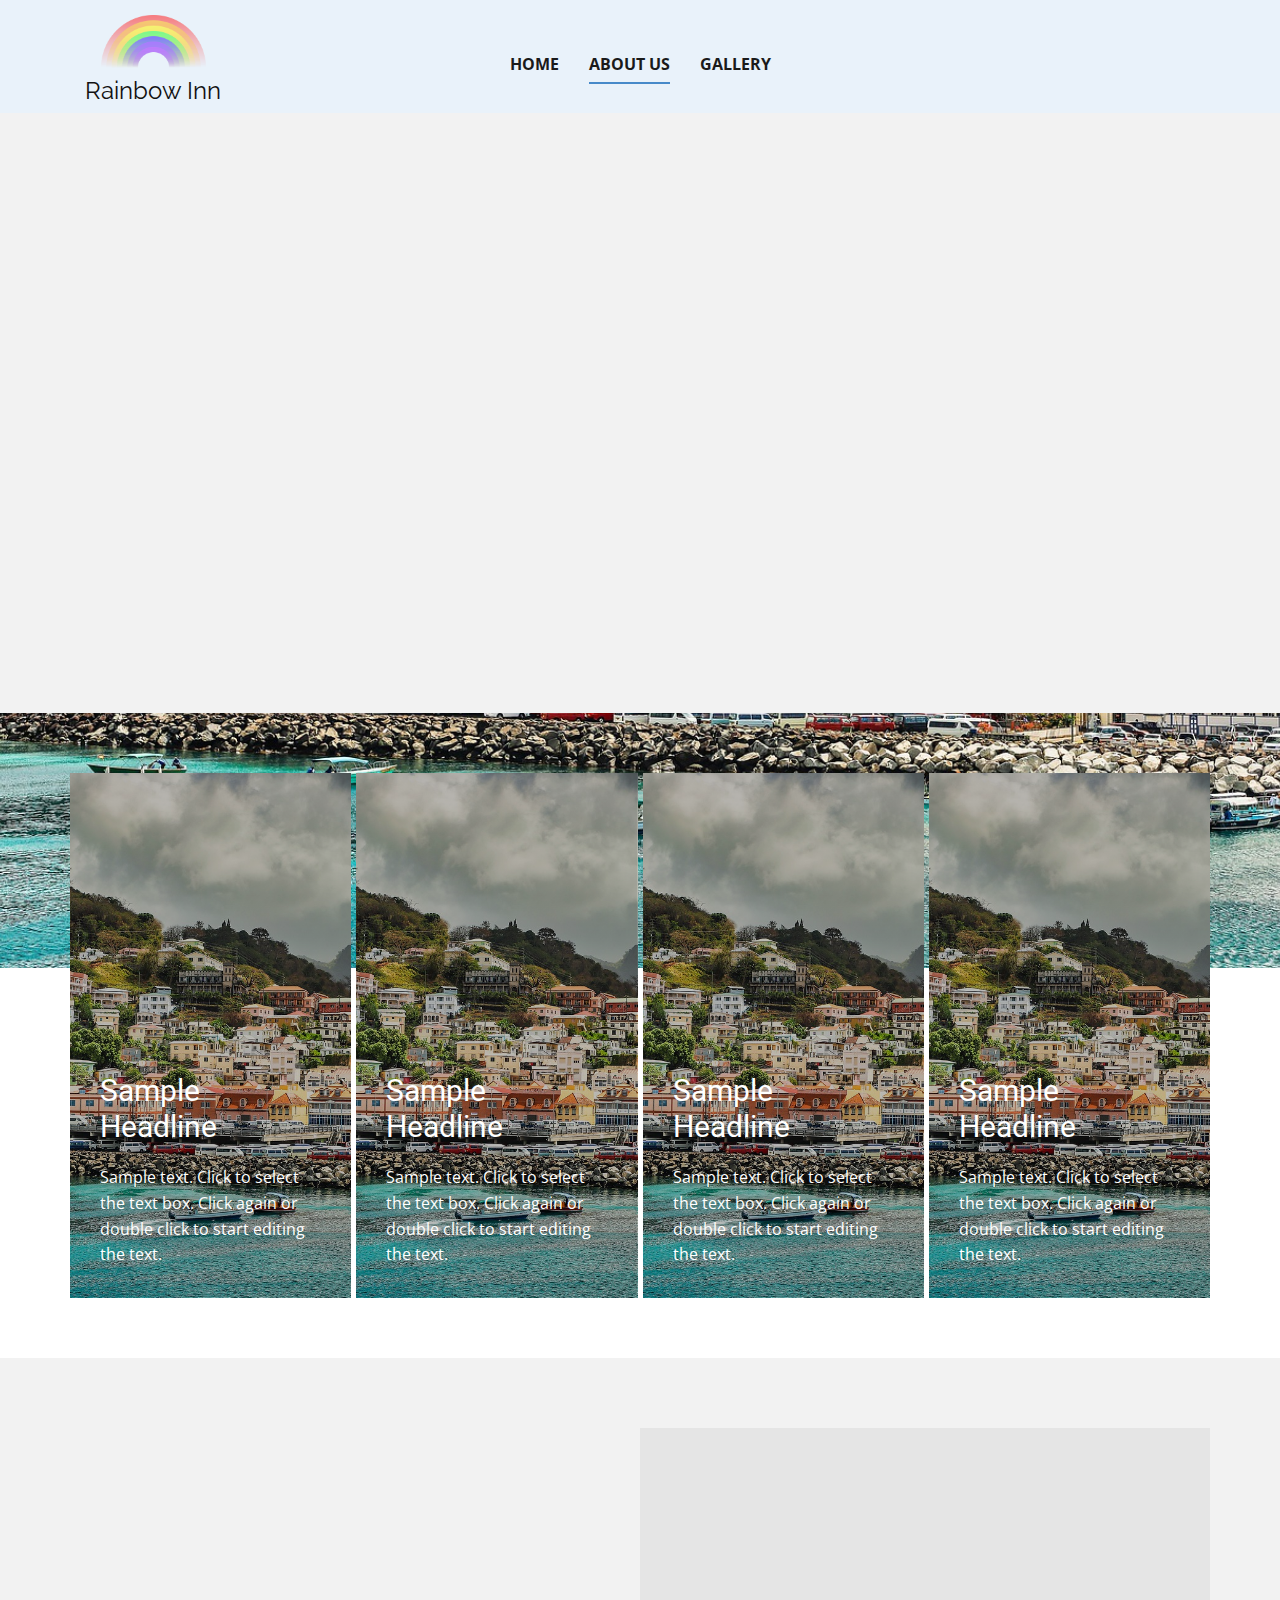
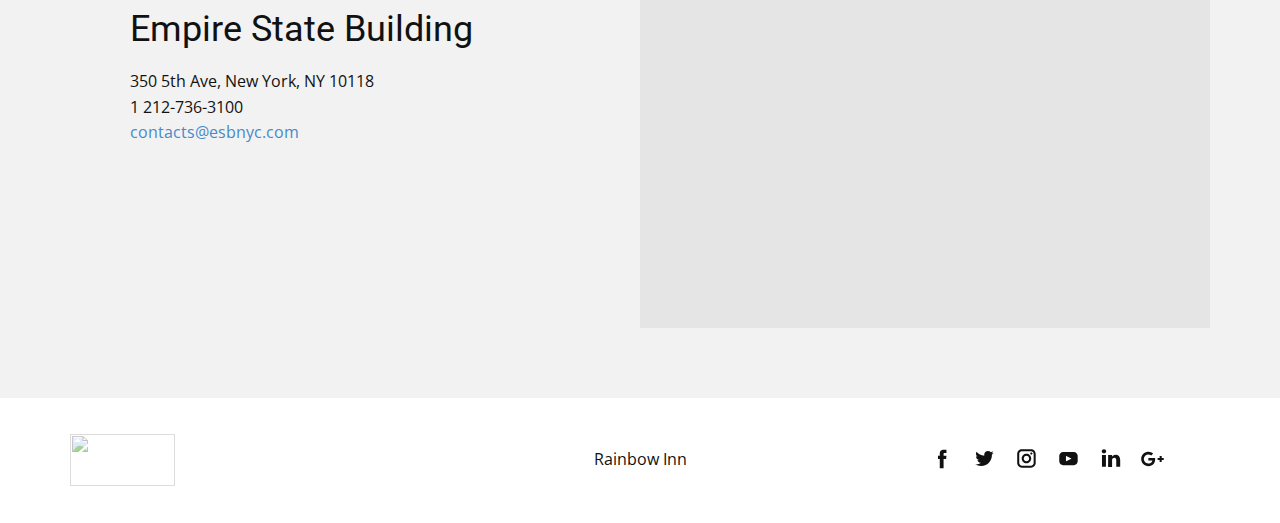
==== About-Us.html @ d0159010 "Initial Commit" ====
<!DOCTYPE html>
<html style="font-size: 16px;">
  <head>
    <meta name="viewport" content="width=device-width, initial-scale=1.0">
    <meta charset="utf-8">
    <meta name="keywords" content="Empire State Building">
    <meta name="description" content="">
    <meta name="page_type" content="np-template-header-footer-from-plugin">
    <title>About Us</title>
    <link rel="stylesheet" href="nicepage.css" media="screen">
<link rel="stylesheet" href="About-Us.css" media="screen">
    <script class="u-script" type="text/javascript" src="jquery.js" defer=""></script>
    <script class="u-script" type="text/javascript" src="nicepage.js" defer=""></script>
    <link id="u-theme-google-font" rel="stylesheet" href="https://fonts.googleapis.com/css?family=Roboto:100,100i,300,300i,400,400i,500,500i,700,700i,900,900i|Open+Sans:300,300i,400,400i,600,600i,700,700i,800,800i">
    <link id="u-page-google-font" rel="stylesheet" href="https://fonts.googleapis.com/css?family=Raleway:100,100i,200,200i,300,300i,400,400i,500,500i,600,600i,700,700i,800,800i,900,900i">
    
    
    
    
    <script type="application/ld+json">{
		"@context": "http://schema.org",
		"@type": "Organization",
		"name": "Rainbow Inn",
		"logo": "images/7df0382cdc7d8de28cac7a9f4292e8e5d2617d227ae43ba54a61b030c75d35586cf0c6c5a8ab8d5fbedef10ab92bbc5aa937af5728e6283ff53978_1280.png",
		"sameAs": []
}</script>
    <meta name="theme-color" content="#478ac9">
    <meta property="og:title" content="About Us">
    <meta property="og:description" content="">
    <meta property="og:type" content="website">
  </head>
  <body class="u-body"><header class="u-clearfix u-header u-palette-1-light-3 u-sticky u-header" id="sec-ee8e"><div class="u-clearfix u-sheet u-sheet-1">
        <a href="Home.html" data-page-id="589617889" class="u-image u-image-default u-logo u-opacity u-opacity-55 u-image-1" data-image-width="1280" data-image-height="640" title="Home">
          <img src="images/7df0382cdc7d8de28cac7a9f4292e8e5d2617d227ae43ba54a61b030c75d35586cf0c6c5a8ab8d5fbedef10ab92bbc5aa937af5728e6283ff53978_1280.png" class="u-logo-image u-logo-image-1">
        </a>
        <nav class="u-menu u-menu-dropdown u-offcanvas u-menu-1">
          <div class="menu-collapse" style="font-size: 1rem; letter-spacing: 0px; font-weight: 700; text-transform: uppercase;">
            <a class="u-button-style u-custom-active-border-color u-custom-active-color u-custom-border u-custom-border-color u-custom-borders u-custom-hover-border-color u-custom-hover-color u-custom-left-right-menu-spacing u-custom-padding-bottom u-custom-text-active-color u-custom-text-color u-custom-text-hover-color u-custom-top-bottom-menu-spacing u-nav-link u-text-active-palette-1-base u-text-hover-palette-2-base" href="#">
              <svg><use xmlns:xlink="http://www.w3.org/1999/xlink" xlink:href="#menu-hamburger"></use></svg>
              <svg version="1.1" xmlns="http://www.w3.org/2000/svg" xmlns:xlink="http://www.w3.org/1999/xlink"><defs><symbol id="menu-hamburger" viewBox="0 0 16 16" style="width: 16px; height: 16px;"><rect y="1" width="16" height="2"></rect><rect y="7" width="16" height="2"></rect><rect y="13" width="16" height="2"></rect>
</symbol>
</defs></svg>
            </a>
          </div>
          <div class="u-custom-menu u-nav-container">
            <ul class="u-nav u-spacing-30 u-unstyled u-nav-1"><li class="u-nav-item"><a class="u-border-2 u-border-active-palette-1-base u-border-hover-palette-1-light-1 u-border-no-left u-border-no-right u-border-no-top u-button-style u-nav-link u-text-active-grey-90 u-text-grey-90 u-text-hover-grey-90" href="Home.html" style="padding: 10px 0px;">Home</a>
</li><li class="u-nav-item"><a class="u-border-2 u-border-active-palette-1-base u-border-hover-palette-1-light-1 u-border-no-left u-border-no-right u-border-no-top u-button-style u-nav-link u-text-active-grey-90 u-text-grey-90 u-text-hover-grey-90" href="About-Us.html" style="padding: 10px 0px;">About Us</a>
</li><li class="u-nav-item"><a class="u-border-2 u-border-active-palette-1-base u-border-hover-palette-1-light-1 u-border-no-left u-border-no-right u-border-no-top u-button-style u-nav-link u-text-active-grey-90 u-text-grey-90 u-text-hover-grey-90" href="Gallery.html" style="padding: 10px 0px;">Gallery</a>
</li></ul>
          </div>
          <div class="u-custom-menu u-nav-container-collapse">
            <div class="u-black u-container-style u-inner-container-layout u-opacity u-opacity-95 u-sidenav">
              <div class="u-inner-container-layout u-sidenav-overflow">
                <div class="u-menu-close"></div>
                <ul class="u-align-center u-nav u-popupmenu-items u-unstyled u-nav-2"><li class="u-nav-item"><a class="u-button-style u-nav-link" href="Home.html" style="padding: 10px 0px;">Home</a>
</li><li class="u-nav-item"><a class="u-button-style u-nav-link" href="About-Us.html" style="padding: 10px 0px;">About Us</a>
</li><li class="u-nav-item"><a class="u-button-style u-nav-link" href="Gallery.html" style="padding: 10px 0px;">Gallery</a>
</li></ul>
              </div>
            </div>
            <div class="u-black u-menu-overlay u-opacity u-opacity-70"></div>
          </div>
        </nav>
        <h4 class="u-custom-font u-font-raleway u-text u-text-default u-text-1">Rainbow Inn</h4>
      </div><style class="u-sticky-style" data-style-id="2ab4">.u-sticky-fixed.u-sticky-2ab4:before, .u-body.u-sticky-fixed .u-sticky-2ab4:before {
border-color: #ffffff !important; border-width: 2px !important; borders: top right bottom left !important
}</style></header>
    <section class="skrollable u-clearfix u-grey-5 u-section-1" id="sec-ead8">
      <div class="u-clearfix u-sheet u-sheet-1">
        <div class="u-align-left u-expanded-width u-left-0 u-video u-video-1">
          <div class="embed-responsive embed-responsive-1">
            <iframe style="position: absolute;top: 0;left: 0;width: 100%;height: 100%;" class="embed-responsive-item" src="https://www.youtube.com/embed/Of2XipW2kNY?playlist=Of2XipW2kNY&amp;loop=1&amp;mute=1&amp;showinfo=0&amp;controls=0&amp;start=0" frameborder="0" allowfullscreen=""></iframe>
          </div>
        </div>
      </div>
    </section>
    <section class="skrollable u-clearfix u-image u-parallax u-section-2" id="sec-18a9" data-image-width="1280" data-image-height="853">
      <div class="u-clearfix u-sheet u-valign-middle u-sheet-1">
        <div class="u-layout-grid u-list u-list-1">
          <div class="u-repeater u-repeater-1">
            <div class="u-container-style u-image u-list-item u-repeater-item u-shading u-image-1" data-image-width="2000" data-image-height="1333">
              <div class="u-container-layout u-similar-container u-valign-top u-container-layout-1">
                <h3 class="u-text u-text-default u-text-1">Sample Headline</h3>
                <p class="u-text u-text-default u-text-2">Sample text. Click to select the text box. Click again or double click to start editing the text.</p>
              </div>
            </div>
            <div class="u-container-style u-image u-list-item u-repeater-item u-shading u-image-2" data-image-width="2000" data-image-height="1333">
              <div class="u-container-layout u-similar-container u-valign-top u-container-layout-2">
                <h3 class="u-text u-text-default u-text-3">Sample Headline</h3>
                <p class="u-text u-text-default u-text-4">Sample text. Click to select the text box. Click again or double click to start editing the text.</p>
              </div>
            </div>
            <div class="u-container-style u-image u-list-item u-repeater-item u-shading u-image-3" data-image-width="2000" data-image-height="1333">
              <div class="u-container-layout u-similar-container u-valign-top u-container-layout-3">
                <h3 class="u-text u-text-default u-text-5">Sample Headline</h3>
                <p class="u-text u-text-default u-text-6">Sample text. Click to select the text box. Click again or double click to start editing the text.</p>
              </div>
            </div>
            <div class="u-container-style u-image u-list-item u-repeater-item u-shading u-image-4" data-image-width="2000" data-image-height="1333">
              <div class="u-container-layout u-similar-container u-valign-top u-container-layout-4">
                <h3 class="u-text u-text-default u-text-7">Sample Headline</h3>
                <p class="u-text u-text-default u-text-8">Sample text. Click to select the text box. Click again or double click to start editing the text.</p>
              </div>
            </div>
          </div>
        </div>
      </div>
    </section>
    <section class="u-clearfix u-grey-5 u-lightbox u-section-3" id="sec-ed2c">
      <div class="u-clearfix u-sheet u-sheet-1">
        <div class="u-clearfix u-expanded-width u-layout-wrap u-layout-wrap-1">
          <div class="u-layout">
            <div class="u-layout-row">
              <div class="u-align-left u-container-style u-layout-cell u-left-cell u-size-30 u-layout-cell-1">
                <div class="u-container-layout u-valign-middle u-container-layout-1">
                  <h2 class="u-text u-text-1">Empire State Building</h2>
                  <p class="u-text u-text-2">350 5th Ave, New York, NY 10118</p>
                  <p class="u-text u-text-3">1 212-736-3100</p>
                  <p class="u-text u-text-4">
                    <a href="mailto:contacts@esbnyc.com">contacts@esbnyc.com</a>
                  </p>
                </div>
              </div>
              <div class="u-container-style u-layout-cell u-right-cell u-size-30 u-layout-cell-2">
                <div class="u-container-layout u-container-layout-2">
                  <div class="u-expanded u-grey-10 u-map u-map-1">
                    <div class="embed-responsive">
                      <iframe class="embed-responsive-item" src="//maps.google.com/maps?output=embed&amp;q=Grenada&amp;z=11&amp;t=m" data-map="[base64]"></iframe>
                    </div>
                  </div>
                </div>
              </div>
            </div>
          </div>
        </div>
      </div>
    </section>
    
    
    <footer class="u-align-center-md u-align-center-sm u-align-center-xs u-clearfix u-footer u-white u-footer" id="sec-2199"><div class="u-clearfix u-sheet u-sheet-1">
        <p class="u-align-center-lg u-align-center-md u-align-center-xl u-text u-text-1">Rainbow Inn</p>
        <div class="u-social-icons u-spacing-19 u-social-icons-1">
          <a class="u-social-url" target="_blank" href=""><span class="u-icon u-icon-circle u-social-facebook u-social-icon u-icon-1"><svg class="u-svg-link" preserveAspectRatio="xMidYMin slice" viewBox="0 0 112.2 112.2" style="undefined"><use xmlns:xlink="http://www.w3.org/1999/xlink" xlink:href="#svg-ef73"></use></svg><svg x="0px" y="0px" viewBox="0 0 112.2 112.2" enable-background="new 0 0 112.2 112.2" xml:space="preserve" id="svg-ef73" class="u-svg-content"><path d="M75.5,28.8H65.4c-1.5,0-4,0.9-4,4.3v9.4h13.9l-1.5,15.8H61.4v45.1H42.8V58.3h-8.8V42.4h8.8V32.2 c0-7.4,3.4-18.8,18.8-18.8h13.8v15.4H75.5z"></path></svg></span>
          </a>
          <a class="u-social-url" target="_blank" href=""><span class="u-icon u-icon-circle u-social-icon u-social-twitter u-icon-2"><svg class="u-svg-link" preserveAspectRatio="xMidYMin slice" viewBox="0 0 112.2 112.2" style="undefined"><use xmlns:xlink="http://www.w3.org/1999/xlink" xlink:href="#svg-3384"></use></svg><svg x="0px" y="0px" viewBox="0 0 112.2 112.2" enable-background="new 0 0 112.2 112.2" xml:space="preserve" id="svg-3384" class="u-svg-content"><path d="M92.2,38.2c0,0.8,0,1.6,0,2.3c0,24.3-18.6,52.4-52.6,52.4c-10.6,0.1-20.2-2.9-28.5-8.2 c1.4,0.2,2.9,0.2,4.4,0.2c8.7,0,16.7-2.9,23-7.9c-8.1-0.2-14.9-5.5-17.3-12.8c1.1,0.2,2.4,0.2,3.4,0.2c1.6,0,3.3-0.2,4.8-0.7 c-8.4-1.6-14.9-9.2-14.9-18c0-0.2,0-0.2,0-0.2c2.5,1.4,5.4,2.2,8.4,2.3c-5-3.3-8.3-8.9-8.3-15.4c0-3.4,1-6.5,2.5-9.2 c9.1,11.1,22.7,18.5,38,19.2c-0.2-1.4-0.4-2.8-0.4-4.3c0.1-10,8.3-18.2,18.5-18.2c5.4,0,10.1,2.2,13.5,5.7c4.3-0.8,8.1-2.3,11.7-4.5 c-1.4,4.3-4.3,7.9-8.1,10.1c3.7-0.4,7.3-1.4,10.6-2.9C98.9,32.3,95.7,35.5,92.2,38.2z"></path></svg></span>
          </a>
          <a class="u-social-url" target="_blank" href=""><span class="u-icon u-icon-circle u-social-icon u-social-instagram u-icon-3"><svg class="u-svg-link" preserveAspectRatio="xMidYMin slice" viewBox="0 0 112.2 112.2" style="undefined"><use xmlns:xlink="http://www.w3.org/1999/xlink" xlink:href="#svg-f167"></use></svg><svg x="0px" y="0px" viewBox="0 0 112.2 112.2" enable-background="new 0 0 112.2 112.2" xml:space="preserve" id="svg-f167" class="u-svg-content"><path d="M55.9,32.9c-12.8,0-23.2,10.4-23.2,23.2s10.4,23.2,23.2,23.2s23.2-10.4,23.2-23.2S68.7,32.9,55.9,32.9z M55.9,69.4c-7.4,0-13.3-6-13.3-13.3c-0.1-7.4,6-13.3,13.3-13.3s13.3,6,13.3,13.3C69.3,63.5,63.3,69.4,55.9,69.4z"></path><path d="M79.7,26.8c-3,0-5.4,2.5-5.4,5.4s2.5,5.4,5.4,5.4c3,0,5.4-2.5,5.4-5.4S82.7,26.8,79.7,26.8z"></path><path d="M78.2,11H33.5C21,11,10.8,21.3,10.8,33.7v44.7c0,12.6,10.2,22.8,22.7,22.8h44.7c12.6,0,22.7-10.2,22.7-22.7 V33.7C100.8,21.1,90.6,11,78.2,11z M91,78.4c0,7.1-5.8,12.8-12.8,12.8H33.5c-7.1,0-12.8-5.8-12.8-12.8V33.7 c0-7.1,5.8-12.8,12.8-12.8h44.7c7.1,0,12.8,5.8,12.8,12.8V78.4z"></path></svg></span>
          </a>
          <a class="u-social-url" target="_blank" href=""><span class="u-icon u-icon-circle u-social-icon u-social-youtube u-icon-4"><svg class="u-svg-link" preserveAspectRatio="xMidYMin slice" viewBox="0 0 112.2 112.2" style="undefined"><use xmlns:xlink="http://www.w3.org/1999/xlink" xlink:href="#svg-7b41"></use></svg><svg x="0px" y="0px" viewBox="0 0 112.2 112.2" enable-background="new 0 0 112.2 112.2" xml:space="preserve" id="svg-7b41" class="u-svg-content"><path d="M82.3,24H29.7C19.3,24,11,32.5,11,43v26.7c0,10.5,8.3,19,18.7,19h52.5c10.3,0,18.7-8.5,18.7-19V43 C101,32.5,92.7,24,82.3,24L82.3,24z M69.7,57.6L45.1,69.5c-0.7,0.2-1.4-0.2-1.4-0.8V44.1c0-0.7,0.8-1.3,1.4-0.8l24.6,12.6 C70.4,56.2,70.4,57.3,69.7,57.6L69.7,57.6z"></path></svg></span>
          </a>
          <a class="u-social-url" target="_blank" href=""><span class="u-icon u-icon-circle u-social-icon u-social-linkedin u-icon-5"><svg class="u-svg-link" preserveAspectRatio="xMidYMin slice" viewBox="0 0 112.2 112.2" style="undefined"><use xmlns:xlink="http://www.w3.org/1999/xlink" xlink:href="#svg-8454"></use></svg><svg x="0px" y="0px" viewBox="0 0 112.2 112.2" enable-background="new 0 0 112.2 112.2" xml:space="preserve" id="svg-8454" class="u-svg-content"><path d="M33.8,96.8H14.5v-58h19.3V96.8z M24.1,30.9L24.1,30.9c-6.6,0-10.8-4.5-10.8-10.1c0-5.8,4.3-10.1,10.9-10.1 S34.9,15,35.1,20.8C35.1,26.4,30.8,30.9,24.1,30.9z M103.3,96.8H84.1v-31c0-7.8-2.7-13.1-9.8-13.1c-5.3,0-8.5,3.6-9.9,7.1 c-0.6,1.3-0.6,3-0.6,4.8V97H44.5c0,0,0.3-52.6,0-58h19.3v8.2c2.6-3.9,7.2-9.6,17.4-9.6c12.7,0,22.2,8.4,22.2,26.1V96.8z"></path></svg></span>
          </a>
          <a class="u-social-url" target="_blank" href=""><span class="u-icon u-icon-circle u-social-google u-social-icon u-icon-6"><svg class="u-svg-link" preserveAspectRatio="xMidYMin slice" viewBox="0 0 112.2 112.2" style="undefined"><use xmlns:xlink="http://www.w3.org/1999/xlink" xlink:href="#svg-c88c"></use></svg><svg x="0px" y="0px" viewBox="0 0 112.2 112.2" enable-background="new 0 0 112.2 112.2" xml:space="preserve" id="svg-c88c" class="u-svg-content"><path d="M62.2,81.6c-8.6,11.2-24.6,14.4-37.6,10C10.9,87,0.8,73.2,1,58.5c-0.8-18,15.2-34.6,33.1-34.9 c9.2-0.8,18.2,2.7,25,8.6c-2.9,3.1-5.7,6.2-8.9,9.2c-6.2-3.8-13.5-6.5-20.6-4C18.1,40.7,11,54.2,15.4,65.6 c3.5,11.8,17.8,18.3,29.2,13.2c5.8-2.1,9.7-7.4,11.3-13.2c-6.6-0.1-13.2,0-20.1-0.3c0-3.9,0-7.9,0-11.9c11.2,0,22.2,0,33.3,0 C69.9,63.4,68.3,73.9,62.2,81.6z M110.9,63.7c-3.4,0-6.6,0-10,0c0,3.4,0,6.6,0,10c-3.4,0-6.6,0-10,0c0-3.4,0-6.6,0-10 c-3.4,0-6.6,0-10,0c0-3.4,0-6.6,0-10c3.4,0,6.6,0,10,0c0-3.4,0-6.6,0.1-10c3.4,0,6.6,0,10,0c0,3.4,0,6.6,0,10c3.4,0,6.6,0,10,0 C110.9,56.9,110.9,60.3,110.9,63.7z"></path></svg></span>
          </a>
        </div>
        <a href="https://nicepage.com" class="u-image u-image-default u-logo u-opacity u-opacity-55 u-image-1" data-image-width="1280" data-image-height="640">
          <img src="https://pixabay.com/get/g58e4aa612a7df0382cdc7d8de28cac7a9f4292e8e5d2617d227ae43ba54a61b030c75d35586cf0c6c5a8ab8d5fbedef10ab92bbc5aa937af5728e6283ff53978_1280.png" class="u-logo-image u-logo-image-1">
        </a>
      </div></footer>
  </body>
</html>
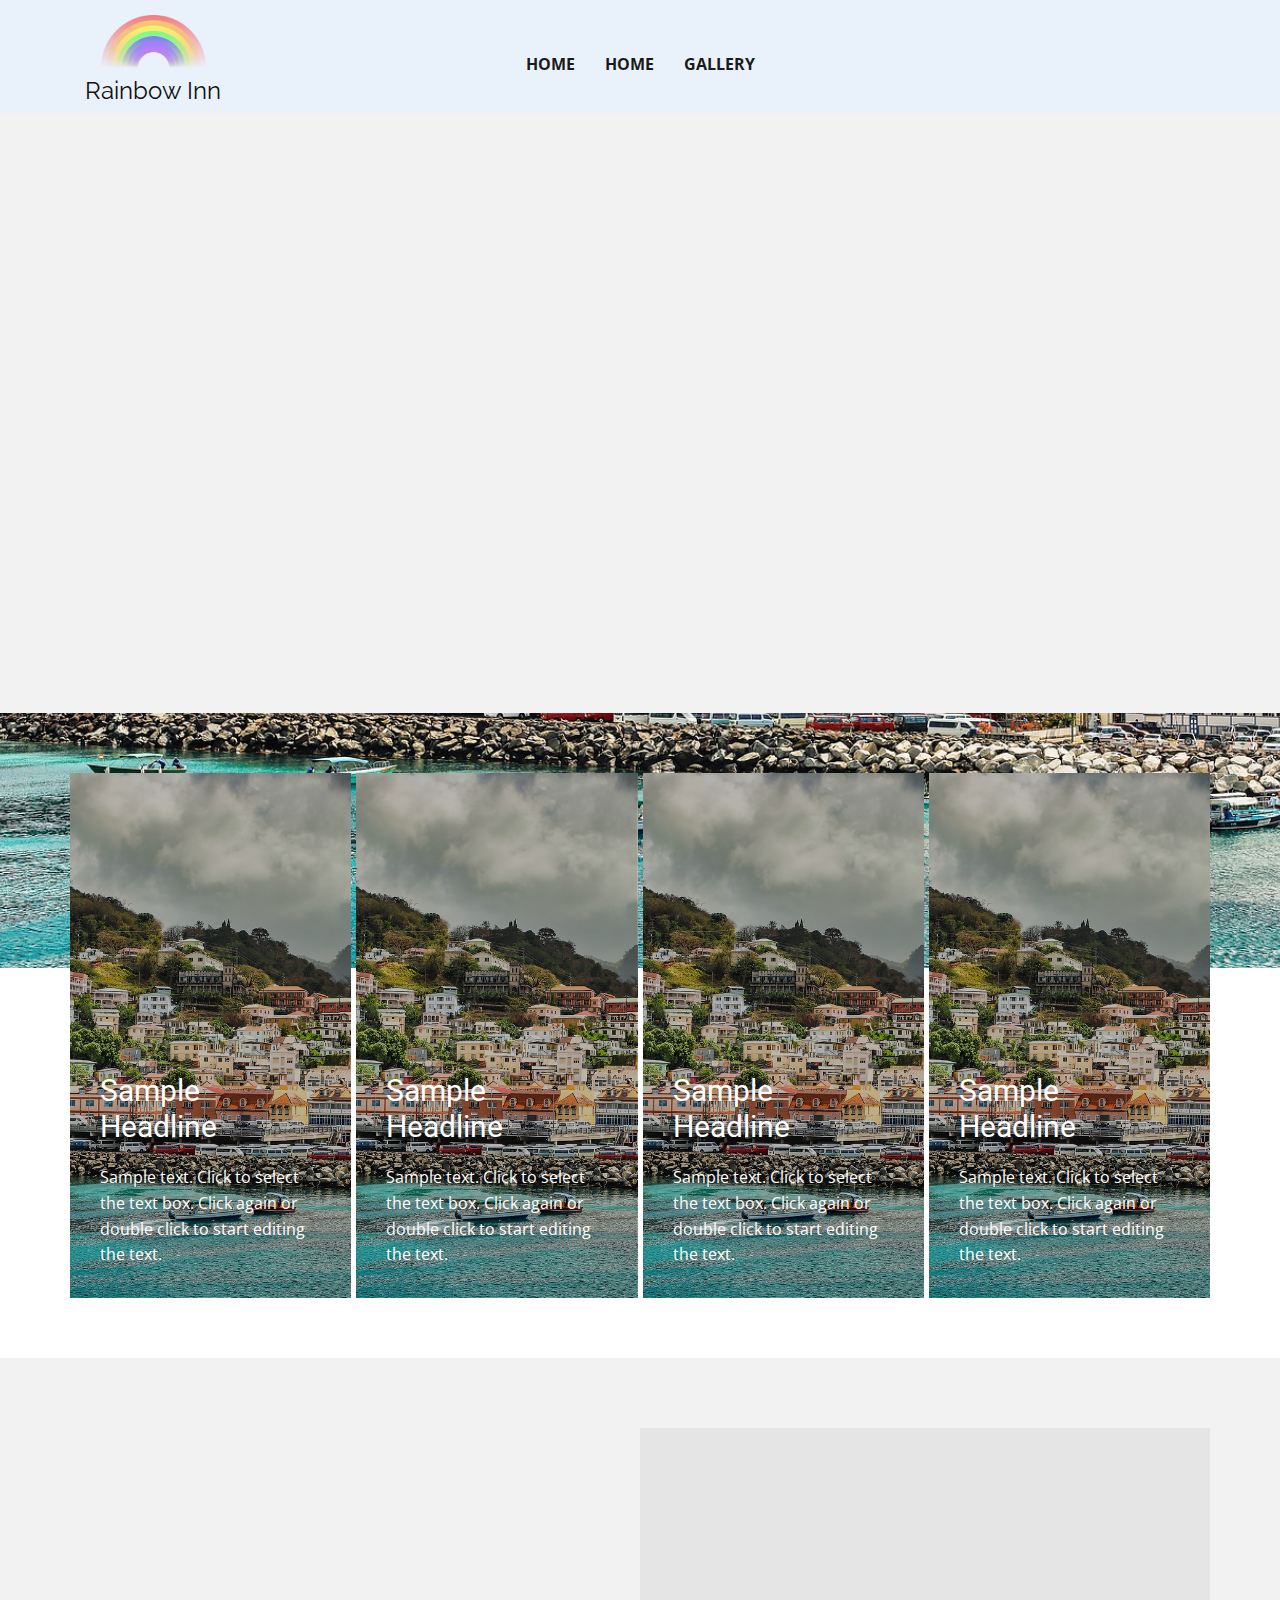
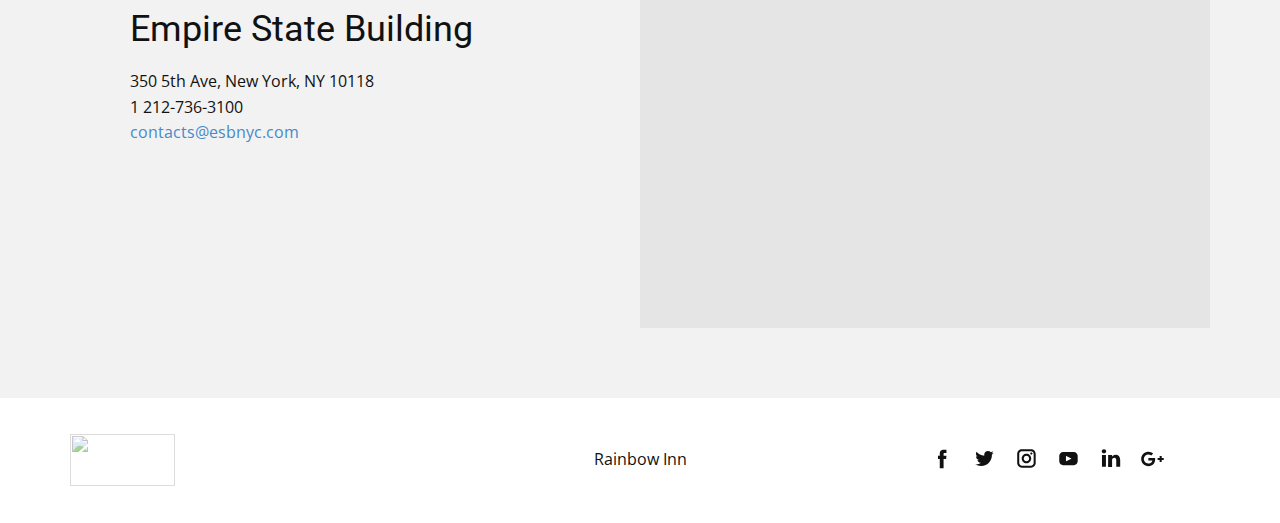
==== commit a0820332: "Initial Commit" ====
--- a/About-Us.html
+++ b/About-Us.html
@@ -44,7 +44,7 @@
           </div>
           <div class="u-custom-menu u-nav-container">
             <ul class="u-nav u-spacing-30 u-unstyled u-nav-1"><li class="u-nav-item"><a class="u-border-2 u-border-active-palette-1-base u-border-hover-palette-1-light-1 u-border-no-left u-border-no-right u-border-no-top u-button-style u-nav-link u-text-active-grey-90 u-text-grey-90 u-text-hover-grey-90" href="Home.html" style="padding: 10px 0px;">Home</a>
-</li><li class="u-nav-item"><a class="u-border-2 u-border-active-palette-1-base u-border-hover-palette-1-light-1 u-border-no-left u-border-no-right u-border-no-top u-button-style u-nav-link u-text-active-grey-90 u-text-grey-90 u-text-hover-grey-90" href="About-Us.html" style="padding: 10px 0px;">About Us</a>
+</li><li class="u-nav-item"><a class="u-border-2 u-border-active-palette-1-base u-border-hover-palette-1-light-1 u-border-no-left u-border-no-right u-border-no-top u-button-style u-nav-link u-text-active-grey-90 u-text-grey-90 u-text-hover-grey-90" href="Home.html" style="padding: 10px 0px;">Home</a>
 </li><li class="u-nav-item"><a class="u-border-2 u-border-active-palette-1-base u-border-hover-palette-1-light-1 u-border-no-left u-border-no-right u-border-no-top u-button-style u-nav-link u-text-active-grey-90 u-text-grey-90 u-text-hover-grey-90" href="Gallery.html" style="padding: 10px 0px;">Gallery</a>
 </li></ul>
           </div>
@@ -53,7 +53,7 @@
               <div class="u-inner-container-layout u-sidenav-overflow">
                 <div class="u-menu-close"></div>
                 <ul class="u-align-center u-nav u-popupmenu-items u-unstyled u-nav-2"><li class="u-nav-item"><a class="u-button-style u-nav-link" href="Home.html" style="padding: 10px 0px;">Home</a>
-</li><li class="u-nav-item"><a class="u-button-style u-nav-link" href="About-Us.html" style="padding: 10px 0px;">About Us</a>
+</li><li class="u-nav-item"><a class="u-button-style u-nav-link" href="Home.html" style="padding: 10px 0px;">Home</a>
 </li><li class="u-nav-item"><a class="u-button-style u-nav-link" href="Gallery.html" style="padding: 10px 0px;">Gallery</a>
 </li></ul>
               </div>
